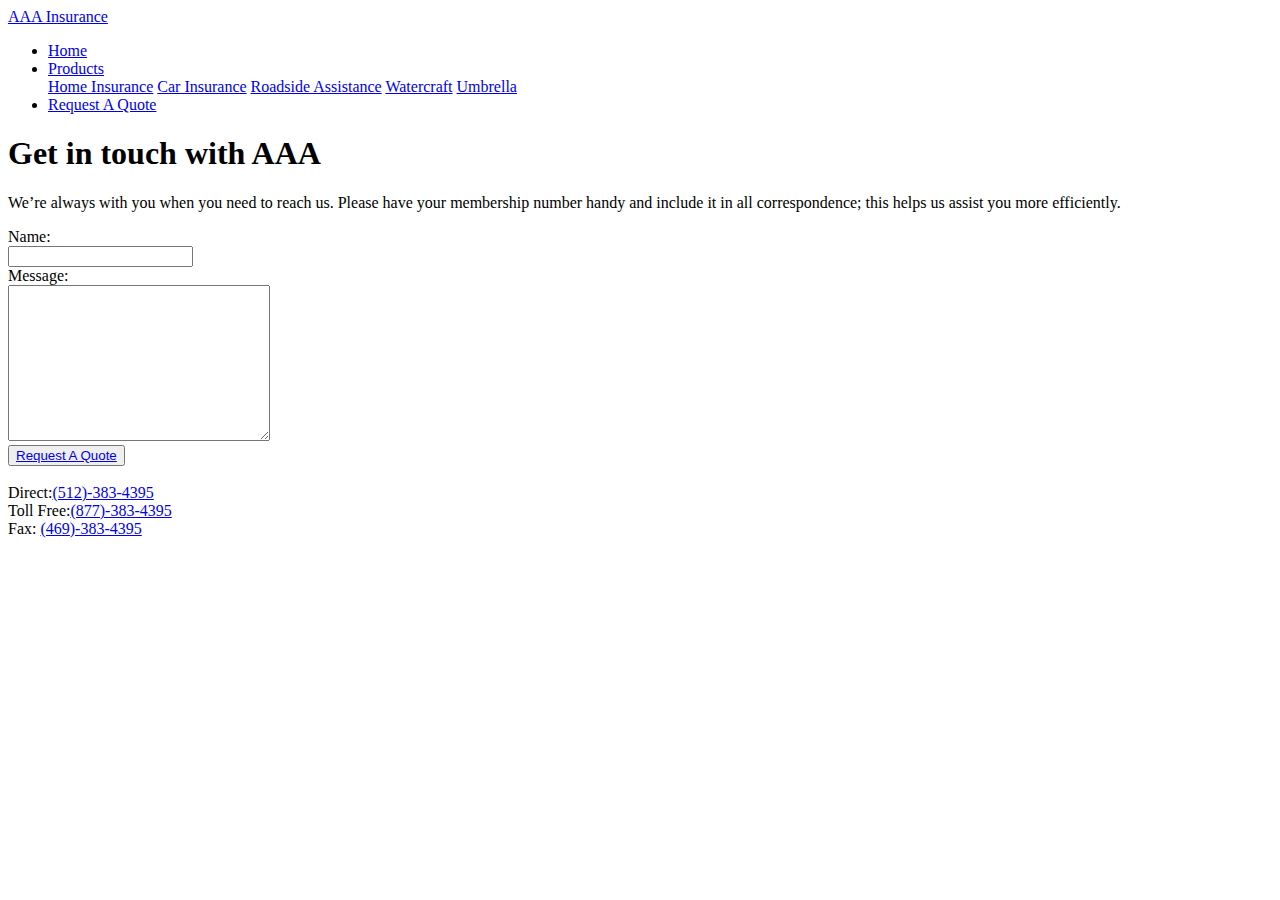
==== requestAQuote.html @ 11fbc909 "Add files via upload" ====
<!DOCTYPE html>
<html lang="en">

<head>
    <meta charset="utf-8">
    <meta name="viewport" content="width=device-width, initial-scale=1, shrink-to-fit=no">
    <link rel="stylesheet" href="https://stackpath.bootstrapcdn.com/bootstrap/4.1.3/css/bootstrap.min.css"
        integrity="sha384-MCw98/SFnGE8fJT3GXwEOngsV7Zt27NXFoaoApmYm81iuXoPkFOJwJ8ERdknLPMO" crossorigin="anonymous">
    <title>AAA Insurance</title>
</head>

<body>
    <div class="container-fluid">

        <nav class="navbar navbar-expand-sm navbar-dark bg-primary navbar-static-top">
            <a class="navbar-brand" href="#">AAA Insurance</a>

            <div class="collapse navbar-collapse" id="navbarSupportedContent">
                <ul class="navbar-nav ml-auto">
                    <li class="nav-item">
                        <a class="nav-link" href="index.html">Home</a>
                    </li>
                    <li class="nav-item dropdown">
                        <!-- link Product Page here-->
                        <a class="nav-link dropdown-toggle" href="#" data-toggle="dropdown">Products</a>
                        <div class="dropdown-menu">
                            <a class="dropdown-item" href="#">Home Insurance</a>
                            <a class="dropdown-item" href="#">Car Insurance</a>
                            <a class="dropdown-item" href="#">Roadside Assistance</a>
                            <a class="dropdown-item" href="#">Watercraft</a>
                            <a class="dropdown-item" href="#">Umbrella</a>
                        </div>
                    </li>
                    <li class="nav-item">
                        <!-- Link contact info here-->
                        <!-- Create A Form With Click To Call And A Email Inquiry-->
                        <a class="nav-link" href="requestAQuote.html">Request A Quote</a>
                    </li>
                </ul>
            </div>
        </nav>
    </div>
    <!-- User Call Directly Button-->
    <!-- Center  Under Email-->
    <!-- User Submit Email Form-->
    <!-- Dropdown button for subject of email-->
    <!-- Automate a generic email message for each different dropdown-->

    <h1> Get in touch with AAA</h1>
    <p>We’re always with you when you need to reach us. Please have your membership number handy and include it in all
        correspondence; this helps us assist you more efficiently.</p>
    <form>
        Name: <br>
        <input type="text" name="Enter Your Name"><br>
        Message:<br>
        <textarea name="message" rows="10" cols="30"></textarea><br>
        <button><a href="mailto: Roberts.Virginia@AAA-Texas.com"> Request A Quote</a></button>
    </form>
    <br>
    Direct:<a href="tel:512-383-4395" :>(512)-383-4395</a><br>
    Toll Free:<a href="tel:877-673-3558":>(877)-383-4395</a><br>
    Fax: <a href="tel:469-484-9014":>(469)-383-4395</a>


    <script src="https://code.jquery.com/jquery-3.3.1.slim.min.js"
        integrity="sha384-q8i/X+965DzO0rT7abK41JStQIAqVgRVzpbzo5smXKp4YfRvH+8abtTE1Pi6jizo"
        crossorigin="anonymous"></script>
    <script src="https://cdnjs.cloudflare.com/ajax/libs/popper.js/1.14.3/umd/popper.min.js"
        integrity="sha384-ZMP7rVo3mIykV+2+9J3UJ46jBk0WLaUAdn689aCwoqbBJiSnjAK/l8WvCWPIPm49"
        crossorigin="anonymous"></script>
    <script src="https://stackpath.bootstrapcdn.com/bootstrap/4.1.3/js/bootstrap.min.js"
        integrity="sha384-ChfqqxuZUCnJSK3+MXmPNIyE6ZbWh2IMqE241rYiqJxyMiZ6OW/JmZQ5stwEULTy"
        crossorigin="anonymous"></script>
</body>

</html>
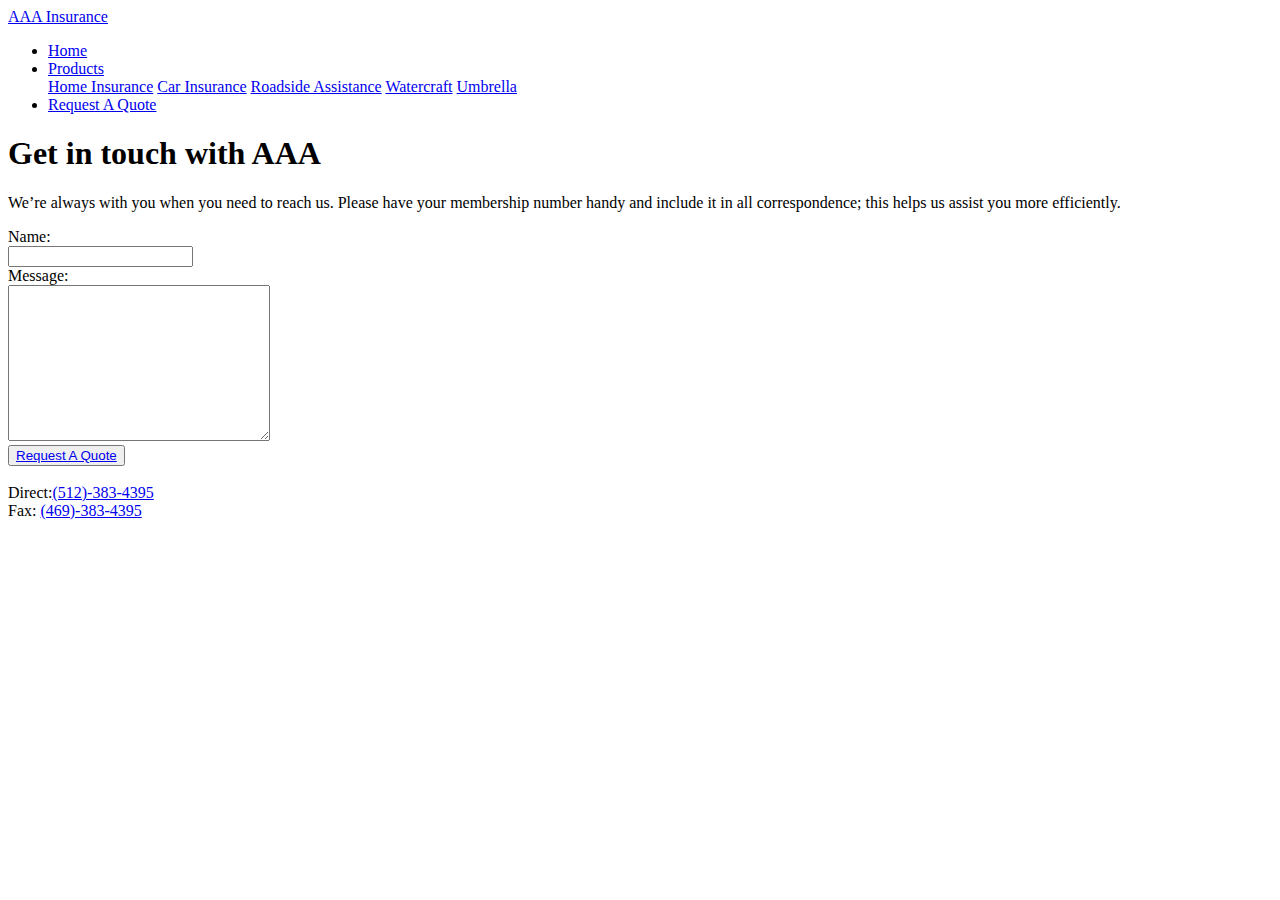
==== commit 1feca39f: "Add files via upload" ====
--- a/requestAQuote.html
+++ b/requestAQuote.html
@@ -58,7 +58,6 @@
     </form>
     <br>
     Direct:<a href="tel:512-383-4395" :>(512)-383-4395</a><br>
-    Toll Free:<a href="tel:877-673-3558":>(877)-383-4395</a><br>
     Fax: <a href="tel:469-484-9014":>(469)-383-4395</a>
 
 
